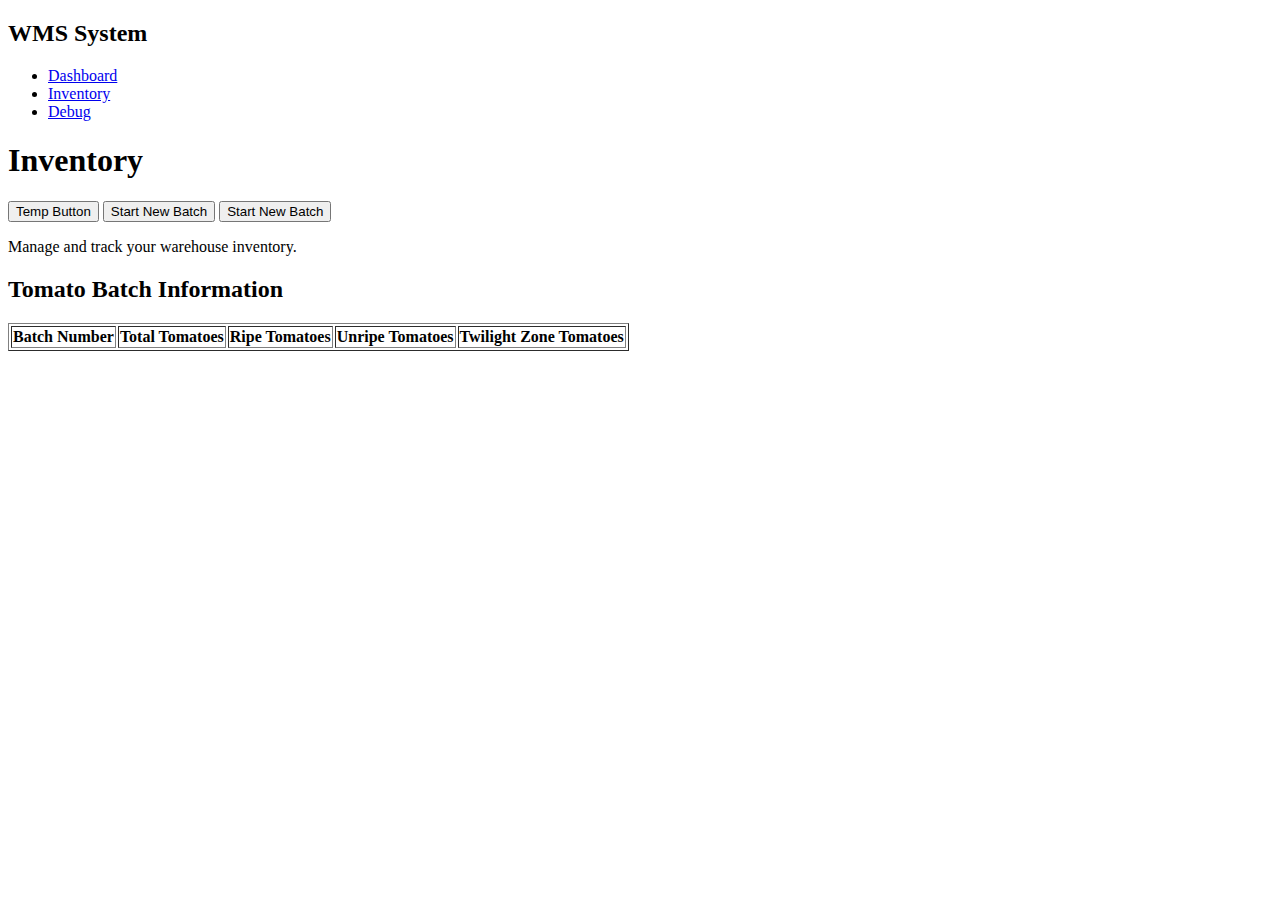
==== serial_Testing/Web_Integration/templates/inventory.html @ edcee262 "Implemented web integration with control loop (see Serial.py)" ====
<!DOCTYPE html>
<html lang="en">

<head>
    <meta charset="UTF-8">
    <meta name="viewport" content="width=device-width, initial-scale=1.0">
    <title>Inventory - WMS</title>
    <link rel="stylesheet" href="/static/styles.css">
</head>

<body>
    <div class="sidebar">
        <h2>WMS System</h2>
        <ul>
            <li><a href="/">Dashboard</a></li>
            <li><a href="/inventory">Inventory</a></li>
            <li><a href="/debug">Debug</a></li>
        </ul>
    </div>

    <div class="content">
        <header>
            <h1>Inventory</h1>
            <button id="sql_script">Temp Button</button>
            <script>
                document.getElementById('sql_script').addEventListener('click', function() {
                    fetch('/sql_script', {
                        method: 'POST',
                        headers: {
                            'Content-Type': 'application/json',
                        },
                    })
                    .then(response => response.json())
                    .then(data => {
                        console.log(data);
                        if (data.status === 'success') {
                            alert('SQL script executed successfully');
                        } else {
                            alert('Error: ' + data.message);
                        }
                    })
                    .catch(error => {
                        console.error('Error:', error);
                    });
                });
            </script>
            <button id="start_again">Start New Batch</button>
            <script>
                document.getElementById('start_again').addEventListener('click', function() {
                    fetch('/start_again', {
                        method: 'POST',
                        headers: {
                            'Content-Type': 'application/json',
                        },
                    })
                    .then(response => response.json())
                    .then(data => {
                        console.log(data);
                        if (data.status === 'success') {
                            alert('New Batch started');
                        } else {
                            alert('Error: ' + data.message);
                        }
                    })
                    .catch(error => {
                        console.error('Error:', error);
                    });
                });
            </script>
            <button id="stop">Start New Batch</button>
            <script>
                document.getElementById('stop').addEventListener('click', function() {
                    fetch('/stop', {
                        method: 'POST',
                        headers: {
                            'Content-Type': 'application/json',
                        },
                    })
                    .then(response => response.json())
                    .then(data => {
                        console.log(data);
                        if (data.status === 'success') {
                            alert('stop is true');
                        } else {
                            alert('Error: ' + data.message);
                        }
                    })
                    .catch(error => {
                        console.error('Error:', error);
                    });
                });
            </script>
            <p>Manage and track your warehouse inventory.</p>
        </header>

        <div class="inventory-container">
            <h2>Tomato Batch Information</h2>
            <table id="tomato-batch-table" border="1">
                <thead>
                    <tr>
                        <th>Batch Number</th>
                        <th>Total Tomatoes</th>
                        <th>Ripe Tomatoes</th>
                        <th>Unripe Tomatoes</th>
                        <th>Twilight Zone Tomatoes</th>
                    </tr>
                </thead>
                <tbody>

                </tbody>
            </table>
        </div>
    </div>
    <script>
        // Function to fetch the latest tomato batch data and update the table
        function fetchTomatoBatchData() {
            fetch('/get_tomato_batches')
                .then(response => response.json())
                .then(data => {
                    const tableBody = document.querySelector('#tomato-batch-table tbody');
                    tableBody.innerHTML = ''; // Clear current rows

                    // Loop through the data and insert new rows into the table
                    data.forEach(row => {
                        const tr = document.createElement('tr');
                        tr.innerHTML = `
                            <td>${row.batch_number}</td>
                            <td>${row.total_tomatoes}</td>
                            <td>${row.ripe_tomatoes}</td>
                            <td>${row.unripe_tomatoes}</td>
                            <td>${row.twilight_zone_tomatoes}</td>
                        `;
                        tableBody.appendChild(tr);
                    });
                })
                .catch(error => console.error('Error fetching data:', error));
        }

        // Fetch the data on page load
        window.onload = fetchTomatoBatchData;

        // Refresh the data every 5 seconds (for live updates)
        setInterval(fetchTomatoBatchData, 5000); // 5000 ms = 5 seconds
    </script>
</body>

</html>
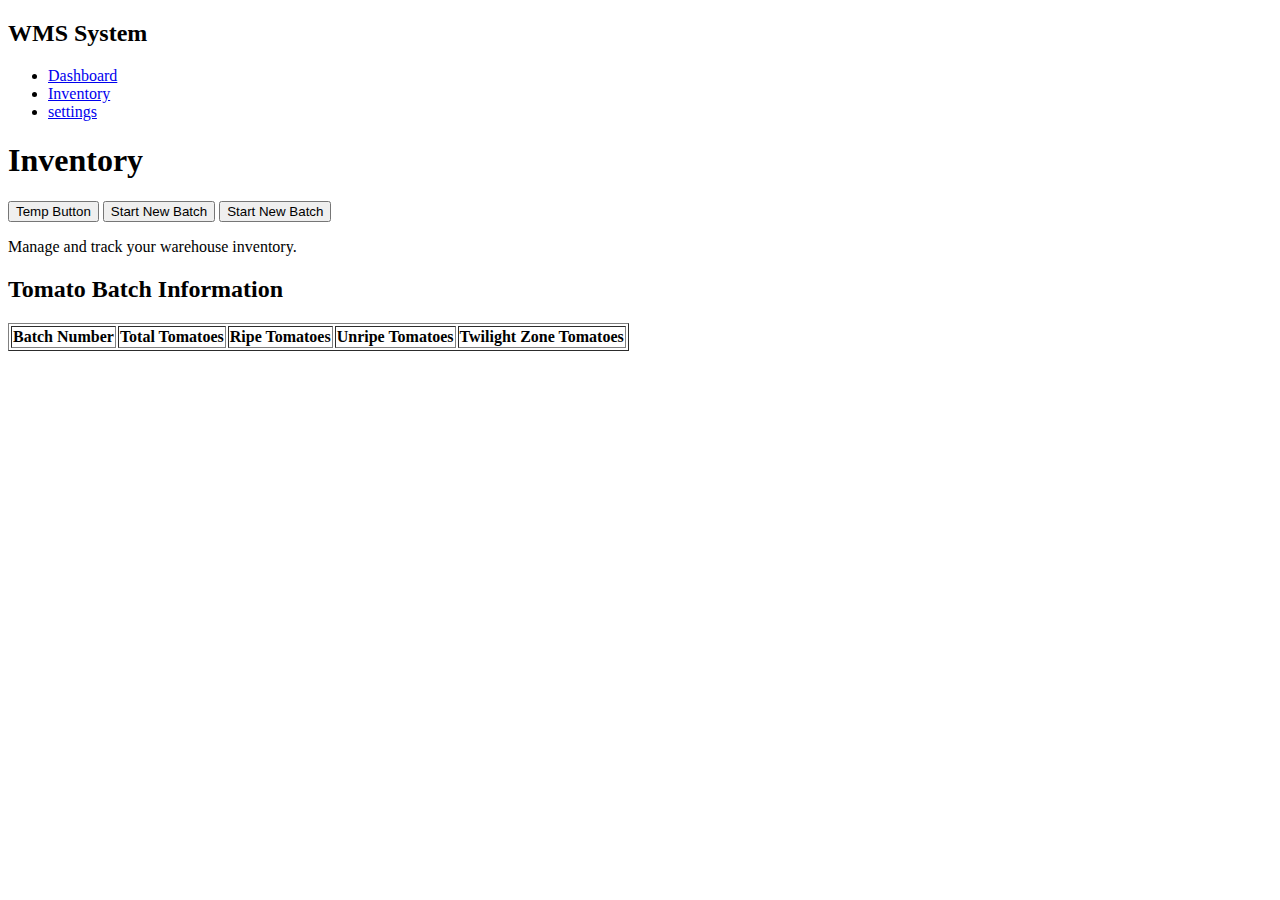
==== commit c0c5ee40: "added settings and val.txt" ====
--- a/serial_Testing/Web_Integration/templates/inventory.html
+++ b/serial_Testing/Web_Integration/templates/inventory.html
@@ -14,7 +14,7 @@
         <ul>
             <li><a href="/">Dashboard</a></li>
             <li><a href="/inventory">Inventory</a></li>
-            <li><a href="/debug">Debug</a></li>
+            <li><a href="/settings">settings</a></li>
         </ul>
     </div>
 
